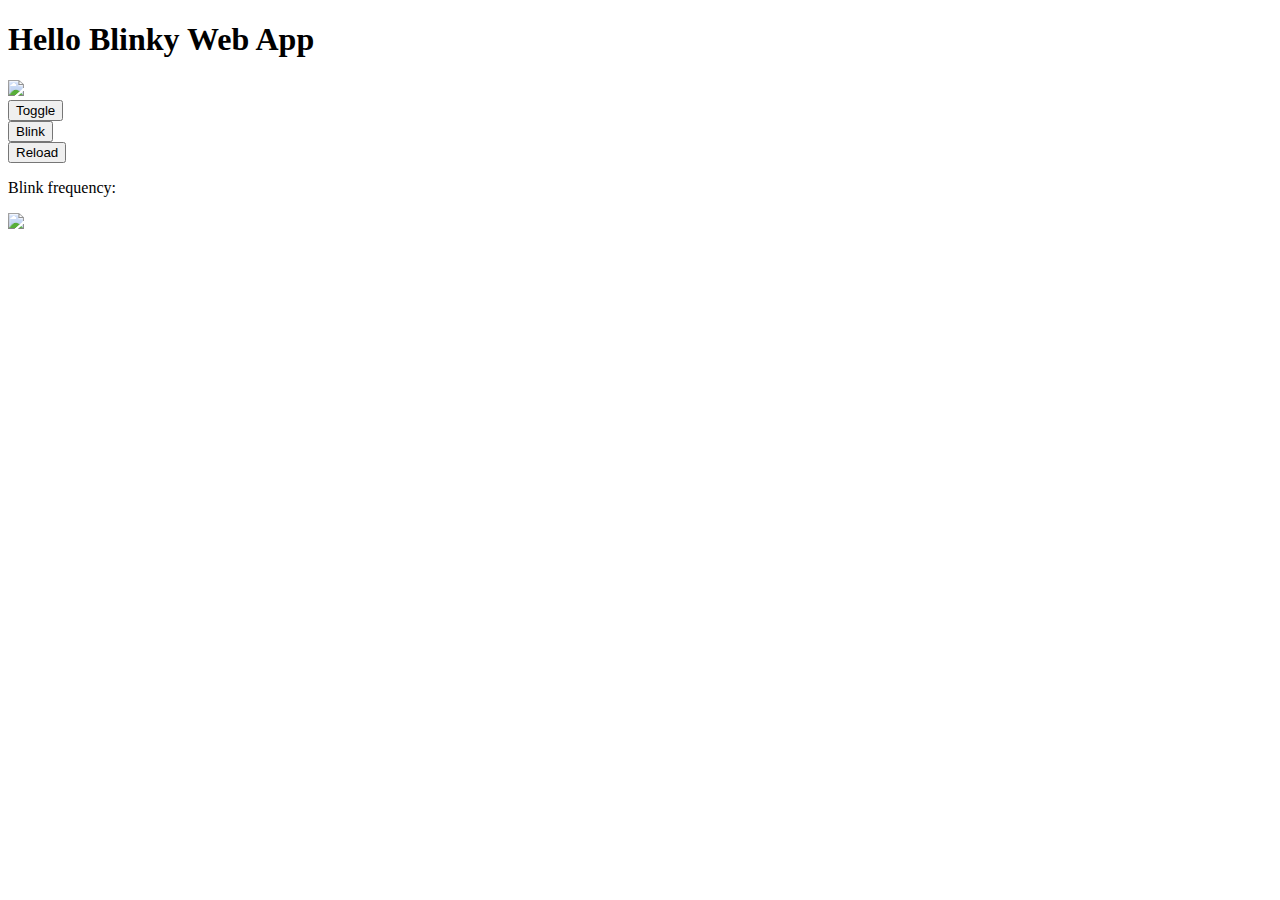
==== src/html/index.html @ 24e22a26 "adding home button" ====
<!doctype html>
<html>
  <head>
    <meta charset="utf-8" />
    <Title>Hosted App Starter</title>
    <link rel="stylesheet" href="css/app.css" />
    <link rel="stylesheet" href="https://code.jquery.com/ui/1.11.4/themes/smoothness/jquery-ui.css">
  </head>
  <body>
    <h1>Hello Blinky Web App</h1>
    <div id="content">
      <div id="logo">
        <img id="edgeLogo" src="img/Microsoft_Edge_logo.svg">
      </div>
      <div id="buttons">
        <div><button id="blinkB" class="button">Toggle</button></div>
        <div><button id="bkinkT" class="button">Blink</button></div>
        <div><button id="reload" class="button">Reload</button></div>
      </div>
    </div>
    <div id="range">
      <p>Blink frequency:</p>
      <div id="slider"></div>
    </div>
    <div id="home">
      <img id="homeLogo" src="img/home.svg">
    </div>
    <script src="js/main.js"></script>
    <script src="bundles/bundle.js"></script>
    <script src="https://code.jquery.com/jquery-1.10.2.js"></script>
    <script src="https://code.jquery.com/ui/1.11.4/jquery-ui.js"></script>
  </body>
</html>
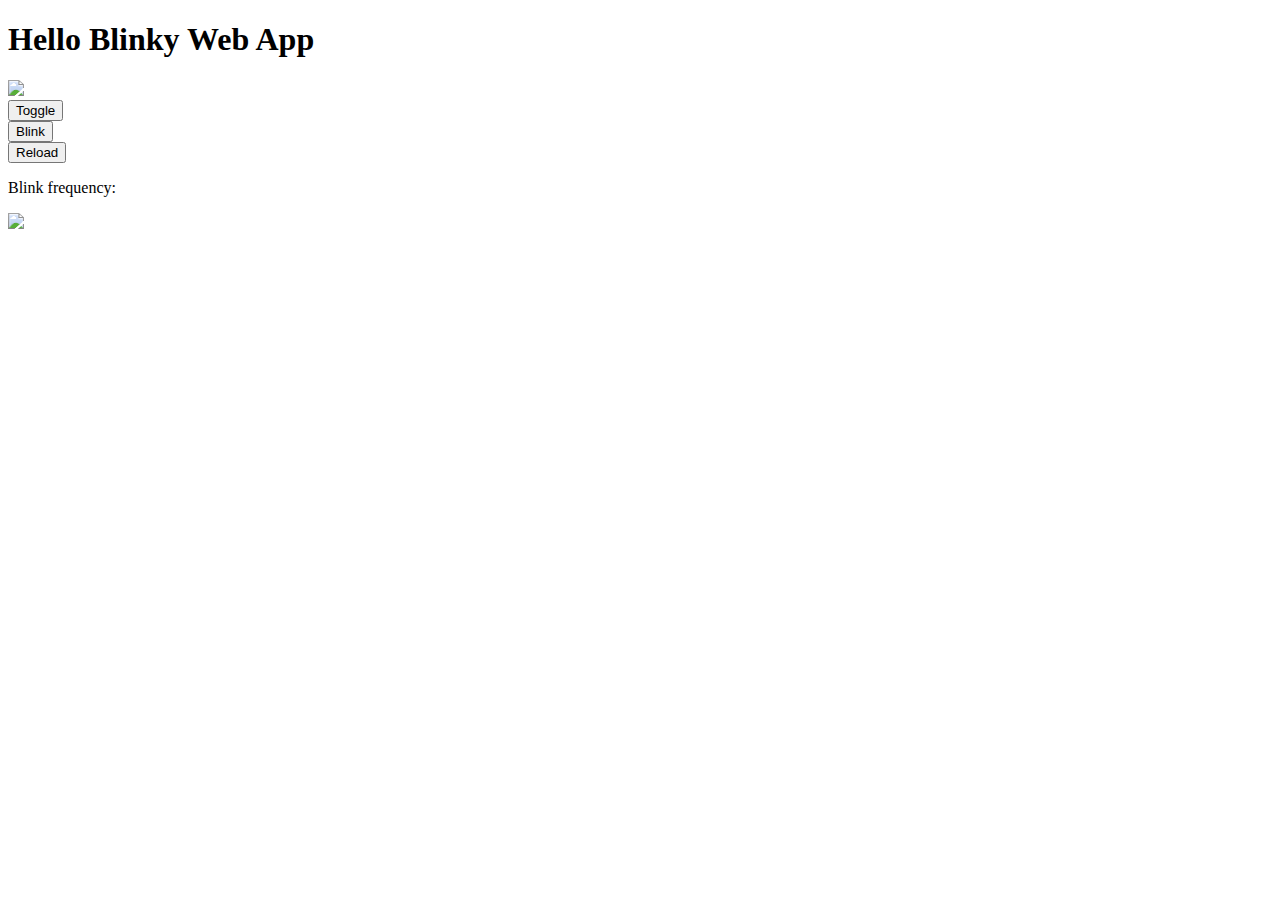
==== commit c3579aa2: "adding breadcrumb for RP2" ====
--- a/src/html/index.html
+++ b/src/html/index.html
@@ -23,7 +23,7 @@
       <div id="slider"></div>
     </div>
     <div id="home">
-      <img id="homeLogo" src="img/home.svg">
+      <img id="homeLogo" src="img/home.svg" onclick="WebOnPi:home">
     </div>
     <script src="js/main.js"></script>
     <script src="bundles/bundle.js"></script>
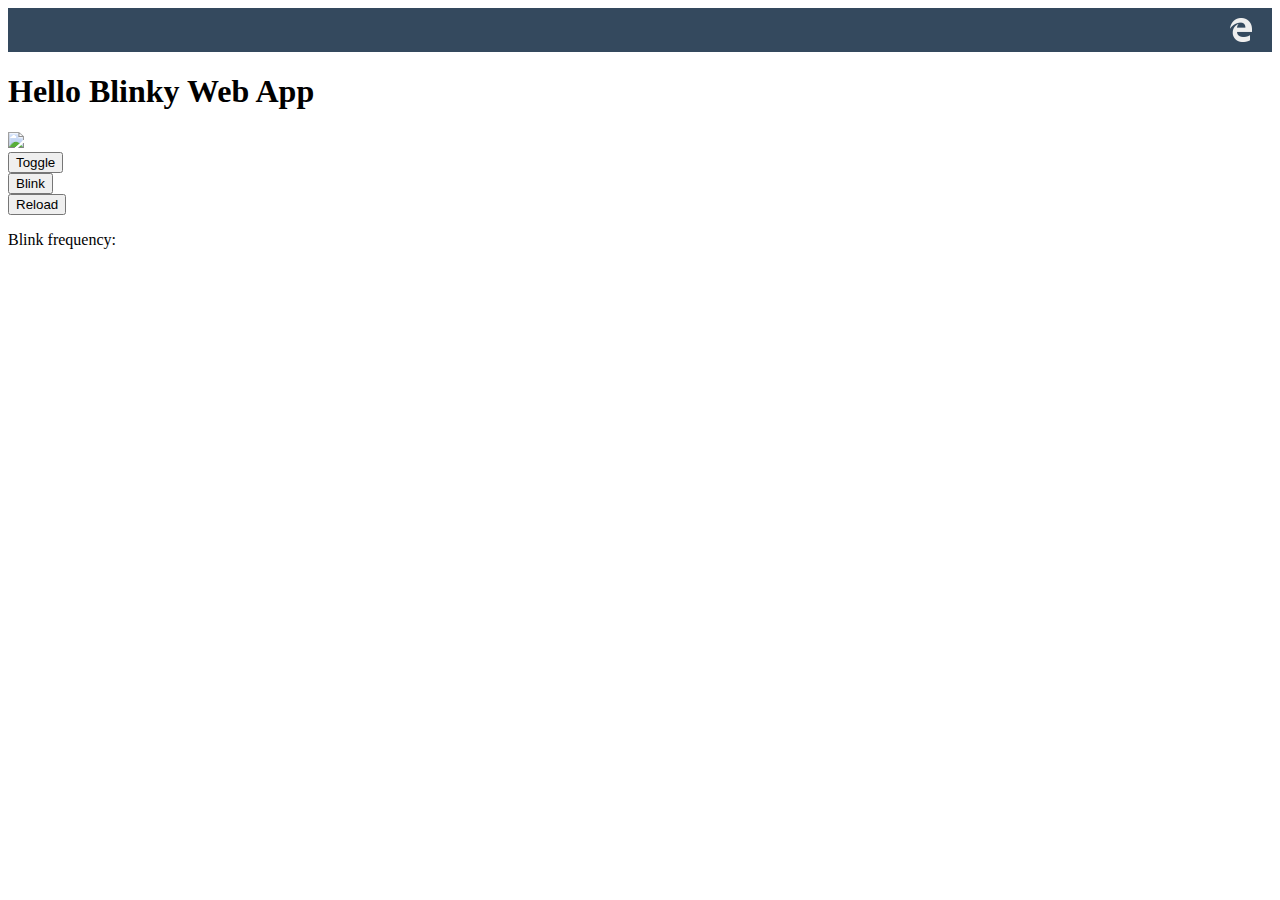
==== commit be473275: "adding ribbon" ====
--- a/src/html/index.html
+++ b/src/html/index.html
@@ -7,6 +7,10 @@
     <link rel="stylesheet" href="https://code.jquery.com/ui/1.11.4/themes/smoothness/jquery-ui.css">
   </head>
   <body>
+    <div style="height: 44px; background-color: #34495e; color: #eee; padding: 0 20px">
+    <span id="web-on-pi-home" style="font-family: Segoe MDL2 Assets; font-weight: bold; font-size: 24px; line-height: 44px; display: inline-block; cursor:pointer;">&#xE112;</span>
+    <div style="float: right; background: url('[data-uri]') no-repeat center; width: 22px; height: 44px;"></div>
+    </div>
     <h1>Hello Blinky Web App</h1>
     <div id="content">
       <div id="logo">
@@ -22,9 +26,6 @@
       <p>Blink frequency:</p>
       <div id="slider"></div>
     </div>
-    <div id="home">
-      <img id="homeLogo" src="img/home.svg" onclick="WebOnPi:home">
-    </div>
     <script src="js/main.js"></script>
     <script src="bundles/bundle.js"></script>
     <script src="https://code.jquery.com/jquery-1.10.2.js"></script>
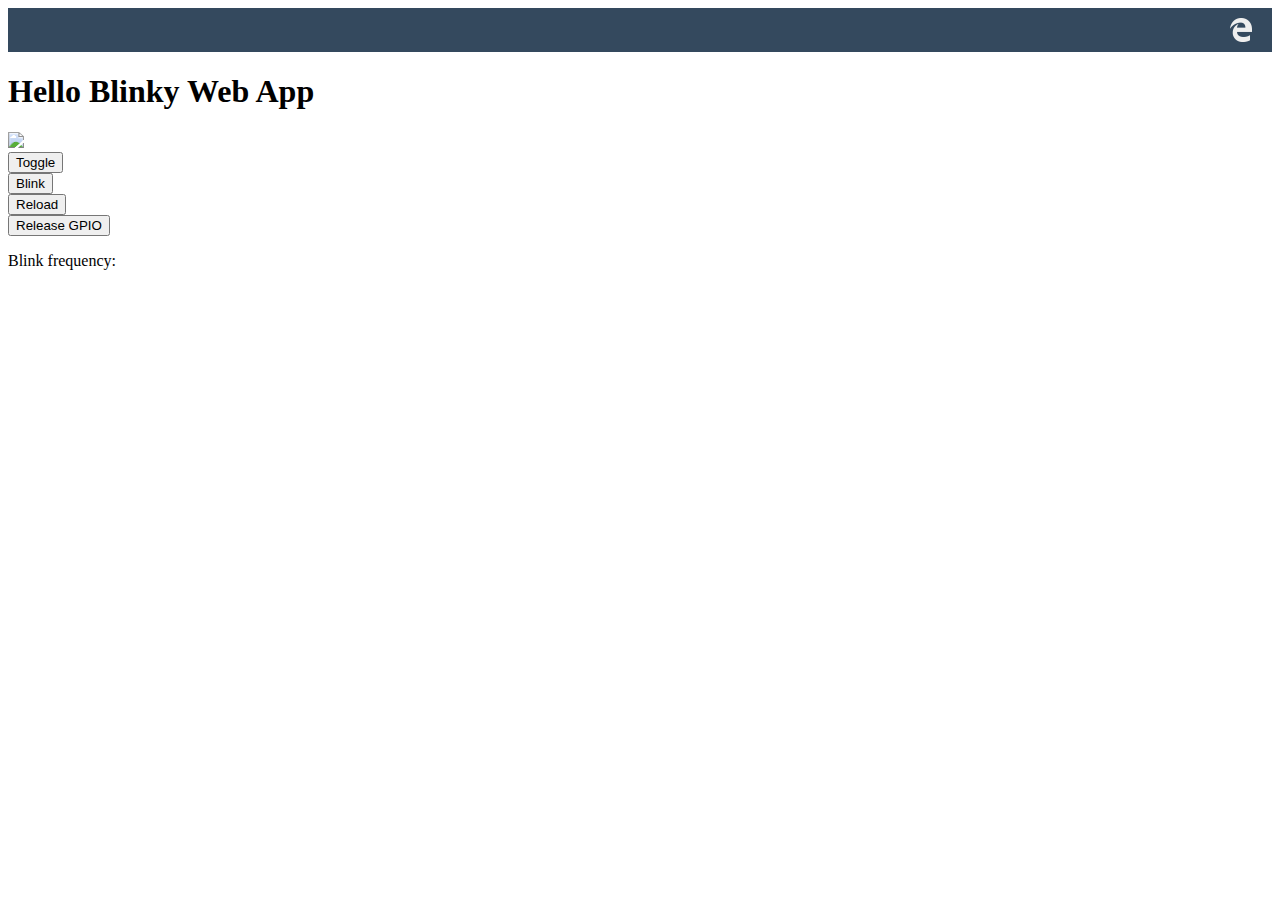
==== commit 67956463: "adding GPIO release buttong" ====
--- a/src/html/index.html
+++ b/src/html/index.html
@@ -14,12 +14,13 @@
     <h1>Hello Blinky Web App</h1>
     <div id="content">
       <div id="logo">
-        <img id="edgeLogo" src="img/Microsoft_Edge_logo.svg">
+        <img id="edgeLogo" src="img/helloBlinkyLight.png">
       </div>
       <div id="buttons">
         <div><button id="blinkB" class="button">Toggle</button></div>
         <div><button id="bkinkT" class="button">Blink</button></div>
         <div><button id="reload" class="button">Reload</button></div>
+        <div><button id="unload" class="button">Release GPIO</button></div>
       </div>
     </div>
     <div id="range">
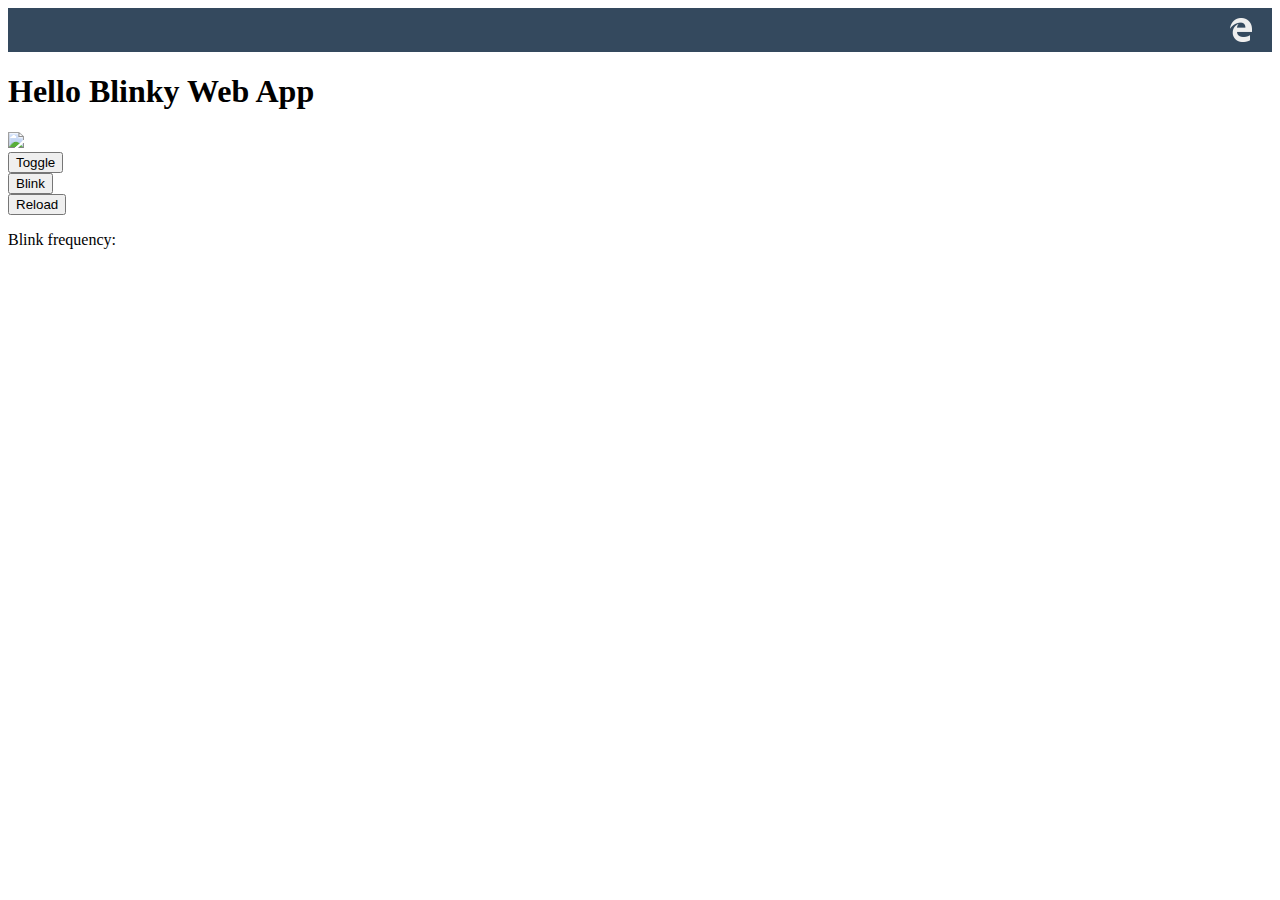
==== commit 91c63f59: "fixing unload" ====
--- a/src/html/index.html
+++ b/src/html/index.html
@@ -20,7 +20,6 @@
         <div><button id="blinkB" class="button">Toggle</button></div>
         <div><button id="bkinkT" class="button">Blink</button></div>
         <div><button id="reload" class="button">Reload</button></div>
-        <div><button id="unload" class="button">Release GPIO</button></div>
       </div>
     </div>
     <div id="range">
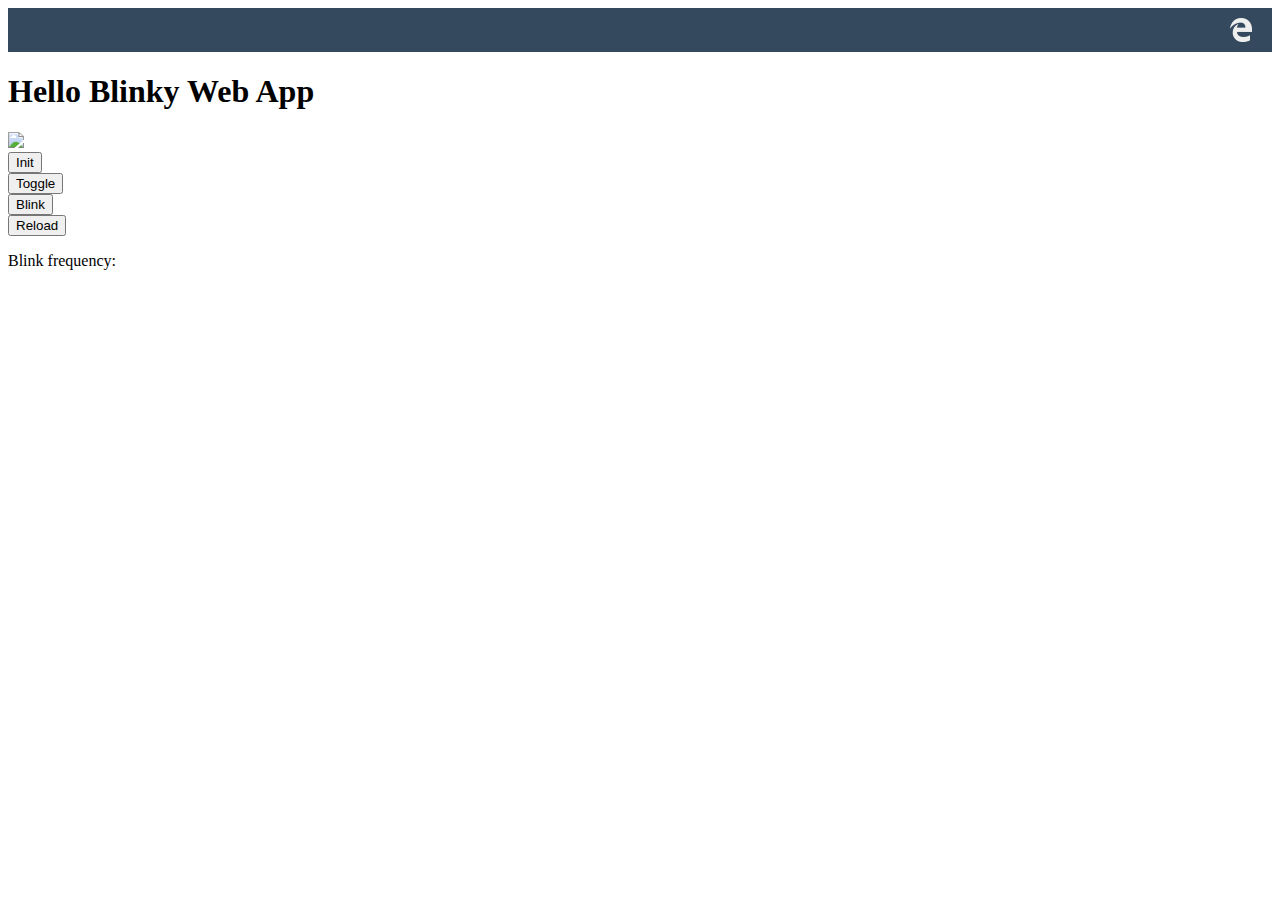
==== commit 27291746: "adding init button" ====
--- a/src/html/index.html
+++ b/src/html/index.html
@@ -17,6 +17,7 @@
         <img id="edgeLogo" src="img/helloBlinkyLight.png">
       </div>
       <div id="buttons">
+        <div><button id="initB" class="button">Init</button></div>
         <div><button id="blinkB" class="button">Toggle</button></div>
         <div><button id="bkinkT" class="button">Blink</button></div>
         <div><button id="reload" class="button">Reload</button></div>
